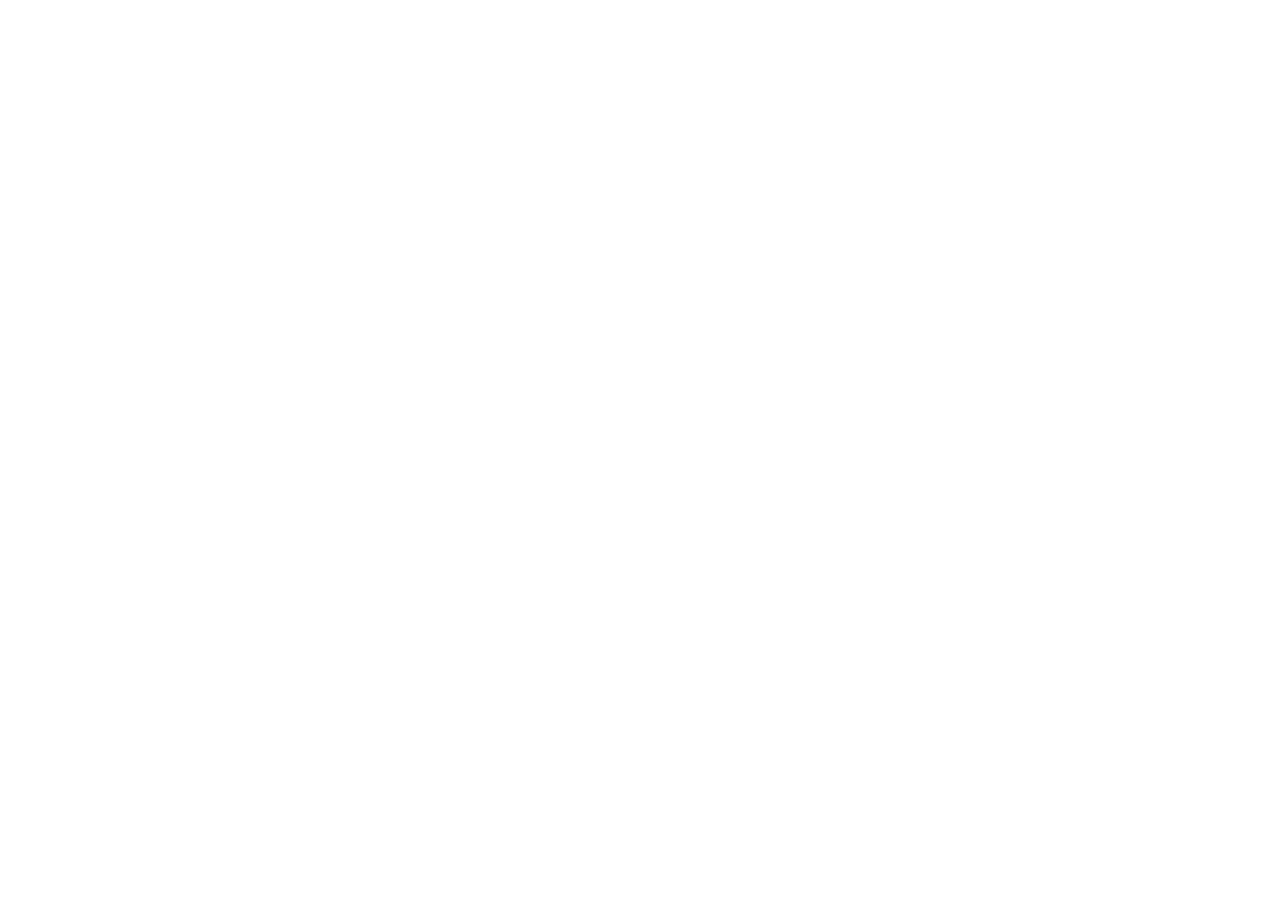
==== index.html @ c7f20625 "Added in the 'index.html' file and the directory for css" ====
<!DOCTYPE html>
<html lang="en">
	<head>
		<meta charset="UTF-8" />
		<meta name="viewport" content="width=device-width, initial-scale=1.0" />
		<title>Document</title>
	</head>
	<body></body>
</html>
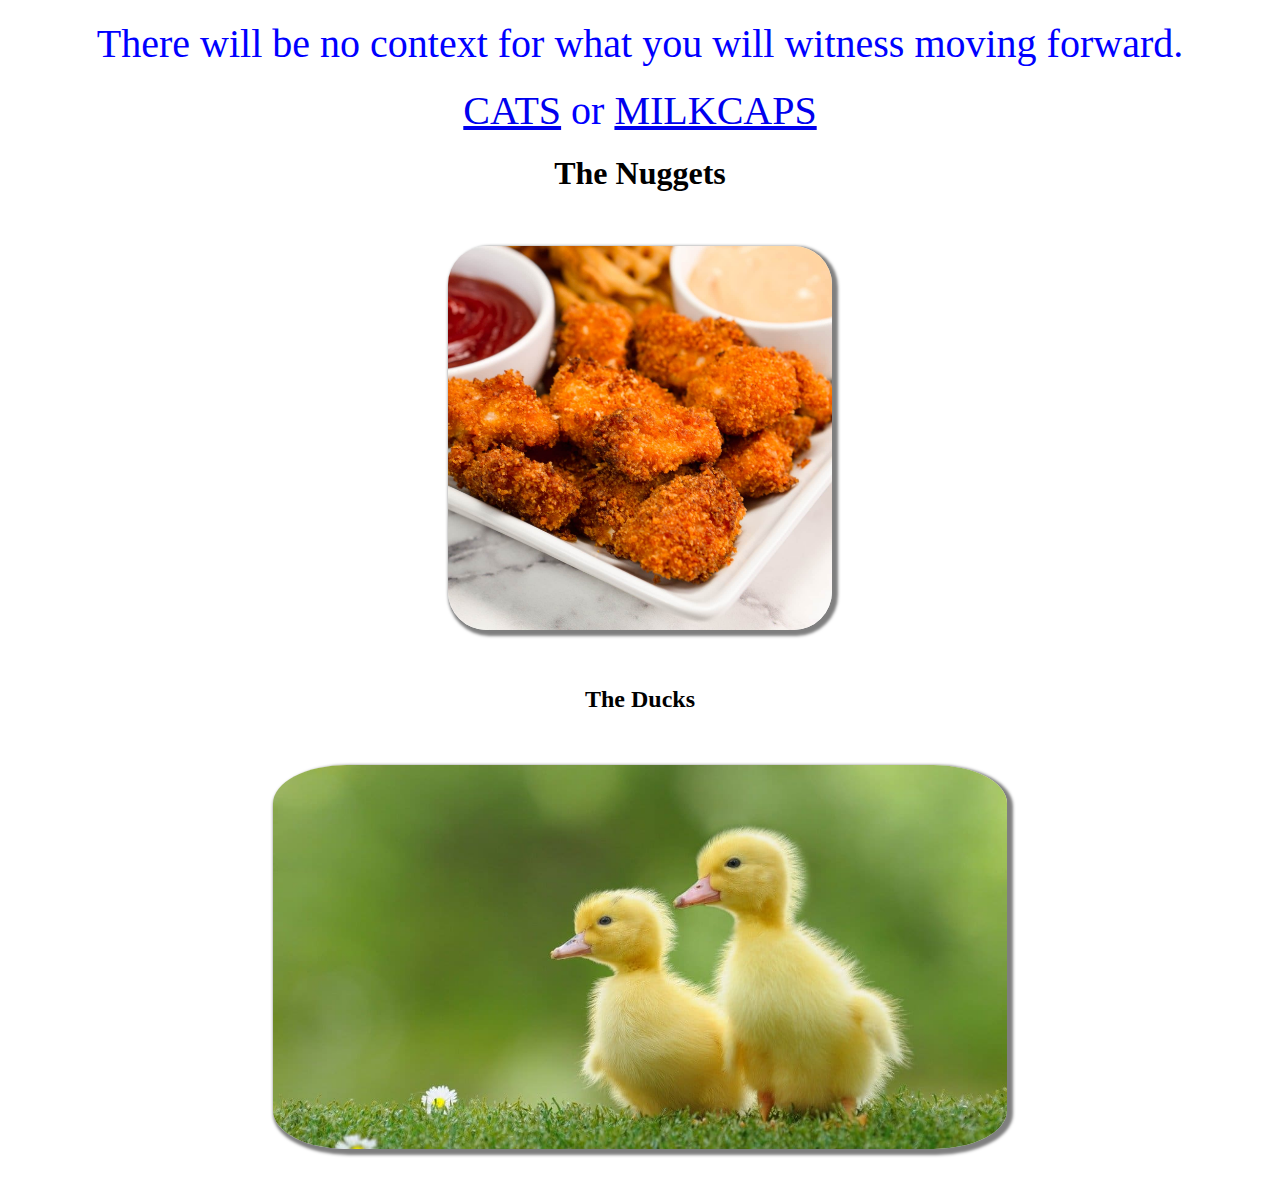
==== commit fabb30e2: "added updates to index.html and included 2 new pages" ====
--- a/index.html
+++ b/index.html
@@ -3,7 +3,23 @@
 	<head>
 		<meta charset="UTF-8" />
 		<meta name="viewport" content="width=device-width, initial-scale=1.0" />
-		<title>Document</title>
+		<link rel="stylesheet" href="css/index.css" />
+		<title>Hello to Assignment 1</title>
+		<script src="app.js"></script>
 	</head>
-	<body></body>
+	<body>
+		<p>
+			There will be no context for what you will witness moving forward.
+		</p>
+
+		<p>
+			<a href="cats.html">CATS</a> or <a href="milkcaps.html">MILKCAPS</a>
+		</p>
+
+		<h1>The Nuggets</h1>
+		<img src="images/air-fryer-chicken-nuggets-8.jpg" alt="The Nuggets" />
+
+		<h2>The Ducks</h2>
+		<img src="images/ducks.jpeg" alt="The Ducks" />
+	</body>
 </html>
--- a/css/index.css
+++ b/css/index.css
@@ -0,0 +1,19 @@
+body {
+	margin: 0;
+	width: 100%;
+	height: 100%;
+	text-align: center;
+}
+
+img {
+	margin: 2rem;
+	height: 24rem;
+	border-radius: 10%;
+	box-shadow: 3px 3px 3px 3px rgba(0, 0, 0, 0.5);
+}
+
+p {
+	margin: 20px 3rem;
+	font-size: 40px;
+	color: blue;
+}
